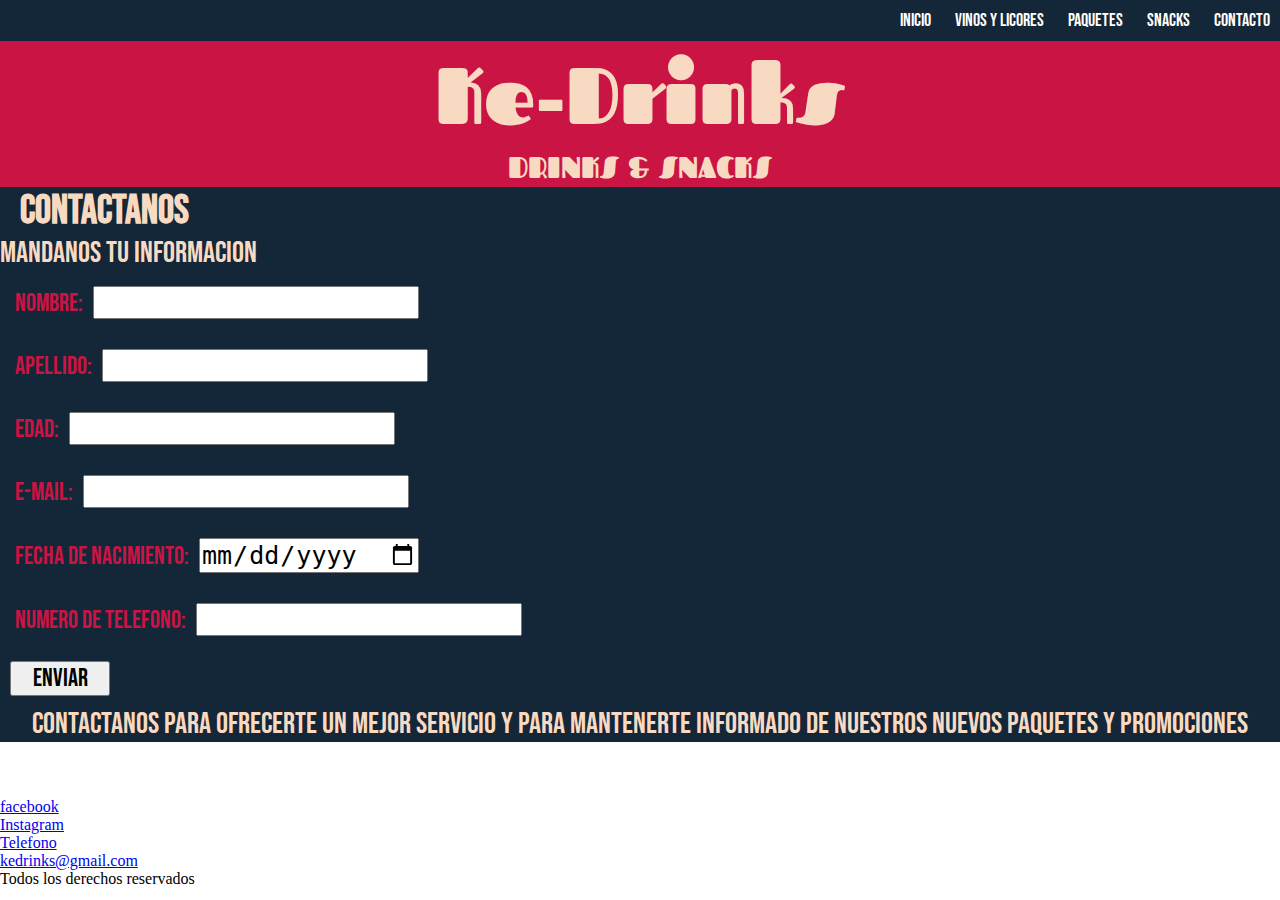
==== paginas/contacto.html @ fe3b15ed "primer commit" ====
<!DOCTYPE html>
<html lang="en">
<head>
    <meta charset="UTF-8">
    <meta http-equiv="X-UA-Compatible" content="IE=edge">
    <meta name="viewport" content="width=device-width, initial-scale=1.0">
    <link rel="stylesheet" href="../stilos.css">
    <link rel="preconnect" href="https://fonts.googleapis.com">
<link rel="preconnect" href="https://fonts.gstatic.com" crossorigin>
<link href="https://fonts.googleapis.com/css2?family=Fascinate&display=swap" rel="stylesheet">
<link rel="preconnect" href="https://fonts.googleapis.com">
<link rel="preconnect" href="https://fonts.gstatic.com" crossorigin>
<link href="https://fonts.googleapis.com/css2?family=Bebas+Neue&family=Fascinate&display=swap" rel="stylesheet">
    <title>Contacto</title>
</head>
<body>
    <header class="navegacion">
        <nav>
            <ul>
                <li class="navegacion__paginas"><a href="../index.html">Inicio</a></li>
                <li class="navegacion__paginas"><a href="./vinos-y-licores.html">Vinos y Licores</a></li>
                <li class="navegacion__paginas"><a href="./paquetes.html">Paquetes</a></li>
                <li class="navegacion__paginas"><a href="./snacks.html">Snacks</a></li>
                <li class="navegacion__paginas"><a href="#">Contacto</a></li>
            </ul>
        </nav>
    </header>
    <main class="contenido">
        <h1 class="titulo">Ke-Drinks</h1>
        <h3 class="subtitulo">DRINKS & SNACKS</h3>
        <section class="main__section">
            <h3 class="section__h3">Contactanos</h3>
            <form class="formulario" action="">
                <fieldset">
                    <legend class="legend">Mandanos tu informacion</legend>
                    <ul>
                        <li class="listaFormulario"><label class="label" for="Nombre">Nombre:</label><input class="input" type="name" name="nombre" id="Nombre"></li>
                        <li class="listaFormulario"><label class="label" for="apellido">apellido:</label><input class="input" type="text" name="apellido" id="apellido"></li>
                        <li class="listaFormulario"><label class="label" for="edad">Edad:</label><input class="input" type="number" name="edad" id="edad" required></li>
                        <li class="listaFormulario"><label class="label" for="email">E-mail:</label><input class="input" type="email" name="email" id="email"></li>
                        <li class="listaFormulario"><label class="label" for="nacimiento">Fecha de Nacimiento:</label><input class="input" type="date" name=" fecha de nacimiento" id="nacimiento"></li>
                        <li class="listaFormulario"><label class="label" for="telefono">Numero de telefono:</label><input class="input" type="number" name="numero de telefono" id="telefono"></li>
                    </ul>
                </fieldset>
                <input class="enviar" type="submit" value="ENVIAR">
            </form>
            <p class="section__p">Contactanos para ofrecerte un mejor servicio y para mantenerte informado de nuestros nuevos paquetes y promociones</p>
        </section>
    </main>
    <footer class="footer">
        <h3 class="contactanos">Contactanos y siguenos</h3>
        <ul>
            <li class="footer__lista"><a href="#" target="_blank">facebook</a></li>
            <li class="footer__lista"><a href="#" target="_blank">Instagram</a></li>
            <li class="footer__lista"><a href="#" target="_blank">Telefono</a></li>
            <li class="footer__lista"><a href="#" target="_blank">kedrinks@gmail.com</a></li>
            <li class="footer__lista">Todos los derechos reservados</li>
        </ul>
    </footer>
</body>
</html>
---- stilos.css ----
*{
    margin: 0;
    padding: 0;
}
.navegacion{
    background-color: #142738;
}
header nav ul li a{
    text-decoration: none;
    color: white;
    font-family: 'Bebas Neue', cursive;
}
header nav{
    text-align: right;
}
.navegacion__paginas{
    display: inline-block;
    padding: 10px;
    font-size: 18px;
}
.contenido{
    background-color: #ca1444;
}
.titulo{
    font-family:'Fascinate', cursive;
    font-size: 80px;
    text-align: center;
    color: #f8dac2;
}
.subtitulo{
    font-family:'Fascinate', cursive;
    font-size: 30px;
    text-align: center;
    color: #f8dac2;
}
.main__section{
    background-color: #142738;
}
.imagenPortada{
    width:100%;
    grid-column: 1/3;
}
.quienesSomos__h2{
    font-family: 'Bebas Neue', cursive;
    color: white;
    font-size: 60px;
    margin: 40px;
    grid-column: 1/3;
}
.quienesSomos{
    font-family: 'Bebas Neue', cursive;
    color: #f8dac2;
    font-size: 35px;
    grid-column: 1/3;
}
.iframe{
    padding: 25px;
}
.main__section__promociones{
    background-color: #142738;
    border: #ca1444 solid 50px;
}
.promociones{
    font-family: 'Bebas Neue', cursive;
    font-size: 60px;
    color: #f8dac2;
    text-align: center;
}
.imagen__promociones{
    width: 600px;
    height: 400px;
    padding: 50px;
    margin-left: 20px;
}
.main__section__promociones__h3{
    font-family: 'Bebas Neue', cursive;
    color: #f8dac2;
    font-size: 40px;
    text-align: center;
    padding-bottom: 40px;
}
.contactanos{
    text-align: justify;
    padding-left: 30px;
    padding-top: 20px;
    color: white;
    font-family: 'Bebas Neue', cursive;
    font-size: 30px;
}
.main__h3{
    font-family: 'Bebas Neue', cursive;
    background-color: #142738;
    color: white;
    font-size: 55px;
    padding-left: 20px;
    padding-top: 25px;
}
.main__h4{
    font-family: 'Bebas Neue', cursive;
    background-color: #142738;
    color: white;
    font-size: 30px;
    padding-left: 20px;
}.main__section__h3{
    font-family: 'Bebas Neue', cursive;
    font-size: 35px;
    color: #f8dac2;
    padding-top: 25px;
    grid-column: 1/5;
}
.main__section__p{
    font-family: 'Bebas Neue', cursive;
    color: #ca1444;
    font-size: 30px;
    grid-column: 1/5;
    padding: 15px;

}
.img__vinosYlicores{
    width: 225px;
    height: 225px;
}
.paquetes{
    display: inline;
    font-size: 30px;
    color: white;
    font-family: 'Bebas Neue', cursive;
    padding: 200px;
}
.paquetesImagenes{
    width: 300px;
    height: 300px;
    padding: 30px 100px;
    background-color: #ca1444;
}
.promocionesImagenes{
    width: 300px;
    height: 300px;
    margin: 10px 40px;
}
.paquetes__promociones{
    display: inline-block;
    color: white;
    font-family: 'Bebas Neue', cursive;
    font-size: 30px;
    margin:10px 100px;
}
.paquetesDomicilio{
    font-family: 'Bebas Neue', cursive;
    color:#f8dac2;
    font-size: 40px;
    padding-left: 20px;
}
.promocionDia{
    font-family: 'Bebas Neue', cursive;
    color:#f8dac2;
    font-size: 40px;
    padding-left: 20px;
}
.section__h3{
    font-family: 'Bebas Neue', cursive;
    color:#f8dac2;
    font-size: 40px;
    padding-left: 20px;
}
.snacks{
    display: inline-block;
    color: white;
    font-family: 'Bebas Neue', cursive;
    font-size: 30px;
    margin:10px 130px;
}
.snacks__{
    display: inline-block;
    color: white;
    font-family: 'Bebas Neue', cursive;
    font-size: 30px;
    margin:10px 100px;
}
.snacks__imagenes{
    width: 300px;
    height: 300px;
    margin: 10px 40px;
}
.formulario{
    background-color: #142738;
}
.legend{
    font-size: 30px;
    font-family: 'Bebas Neue', cursive;
    color: #f8dac2;
}
.listaFormulario{
    color: #ca1444;
    font-family: 'Bebas Neue', cursive;
    font-size: 25px;
    padding: 15px;
}
.label{
    padding-right: 10px;
}
.input{
    font-size: 25px;
}
.enviar{
    font-family: 'Bebas Neue', cursive;
    margin: 10px;
    font-size: 25px;
    width: 100px;
}
.section__p{
    font-family: 'Bebas Neue', cursive;
    font-size: 30px;
    color: #f8dac2;
    text-align: center;
}
.grid__container{
    display: grid;
    grid-template-columns: repeat(5, 1fr);
    grid-template-rows: 1fr 1fr;
    gap: 10px;
    font-family: 'Bebas Neue', cursive;
    background-color: #ca1444;
}
.grid__container h3{
    grid-column: 1/6;
    font-size: 40px;
    color: white;
    margin-left: 10px;
}
.grid__container a{
    font-size: 20px;
    text-decoration: none;
    color: white;
    margin-left: 10px;
}
.grid__container p{
    font-size: 20px;
    text-decoration: none;
    color: white;
}
.gridVinosLicores{
    display: grid;
    grid-template-columns: repeat(4, 1fr);
    grid-template-rows: auto auto auto;
    justify-items: center;
}
@media screen and (max-width:768px){
    .gridVinosLicores{
        grid-template-columns: repeat(2, 1fr);
        grid-template-rows: auto auto auto auto;
        justify-items: center;
        gap: 10px;
    }
    .main__section__h3{
        grid-column: 1/3;
    }
    .main__section__p{
        grid-column: 1/3;
    }
}
@media screen and (max-width:480px){
    .gridVinosLicores{
        grid-template-columns: repeat(2, 1fr);
        grid-template-rows: auto auto auto auto;
        justify-items: center;
        gap: 10px;
    }
    .main__section__h3{
        grid-column: 1/3;
    }
    .main__section__p{
        grid-column: 1/3;
    }.img__vinosYlicores{
        grid-column: 1/3;
    }
}
.ubicanos{
    font-family: 'Bebas Neue', cursive;
    color: white;
    grid-column: 1/3;
    font-size: 60px;
}
.gridPrincipal{
    display: grid;
    grid-template-columns: 1fr 1fr;
    grid-template-rows: repeat(5, auto);
    justify-items: center;
    gap: 10px;
}
@media screen and (max-width:480px){
    .gridPrincipal{
        grid-template-columns: 1fr;
        grid-template-rows: repeat(6, auto);
        justify-items: center;
        gap: 10px;
    }
    .iframe{
        grid-column: 1/3;
        width: 100%;
    }
}
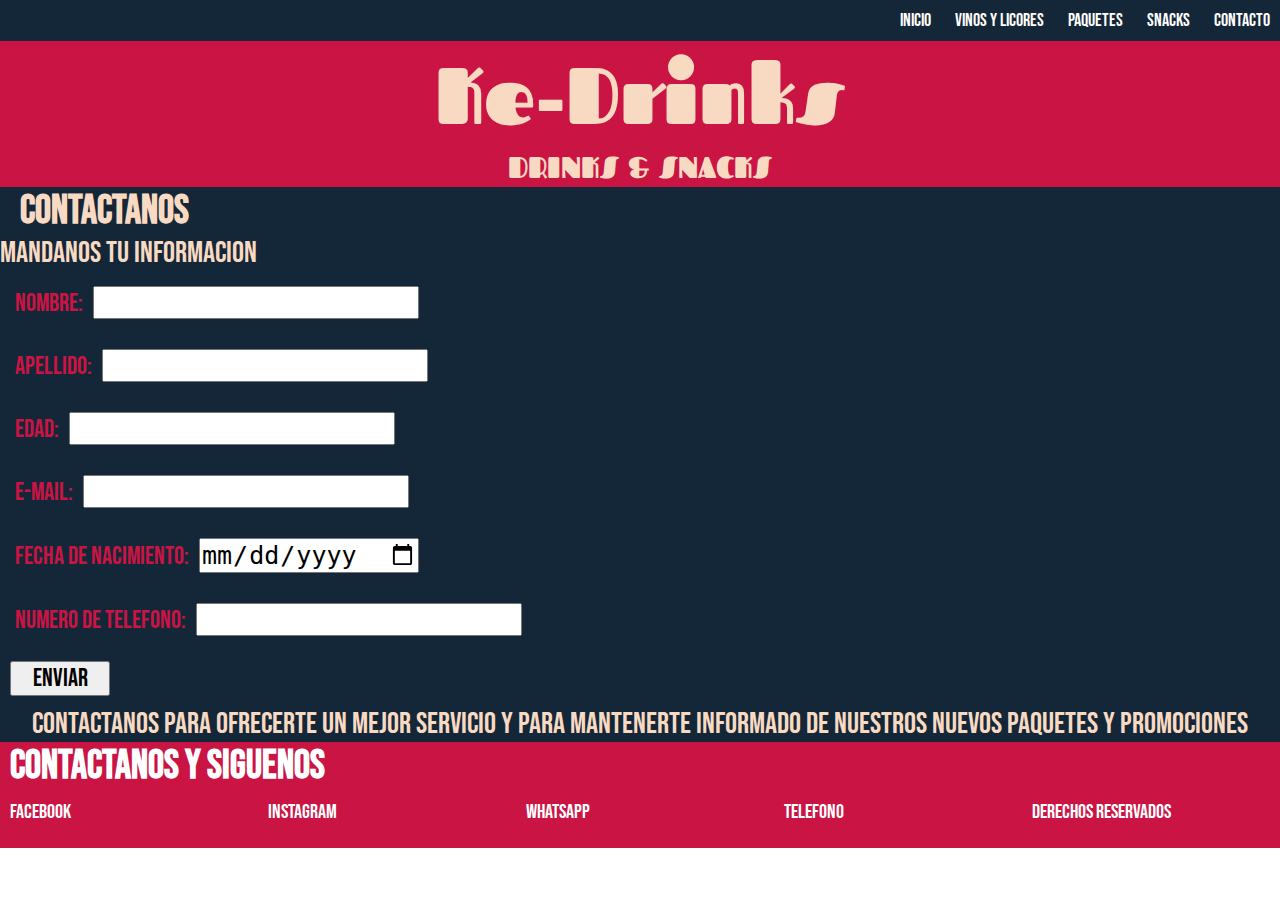
==== commit 33130a14: "tuki" ====
--- a/paginas/contacto.html
+++ b/paginas/contacto.html
@@ -47,15 +47,13 @@
             <p class="section__p">Contactanos para ofrecerte un mejor servicio y para mantenerte informado de nuestros nuevos paquetes y promociones</p>
         </section>
     </main>
-    <footer class="footer">
-        <h3 class="contactanos">Contactanos y siguenos</h3>
-        <ul>
-            <li class="footer__lista"><a href="#" target="_blank">facebook</a></li>
-            <li class="footer__lista"><a href="#" target="_blank">Instagram</a></li>
-            <li class="footer__lista"><a href="#" target="_blank">Telefono</a></li>
-            <li class="footer__lista"><a href="#" target="_blank">kedrinks@gmail.com</a></li>
-            <li class="footer__lista">Todos los derechos reservados</li>
-        </ul>
+    <footer class="grid__container">
+        <h3>Contactanos y siguenos</h3>
+        <a href="">Facebook</a>
+        <a href="">Instagram</a>
+        <a href="">Whatsapp</a>
+        <a href="">Telefono</a>
+        <p>Derechos reservados</p>
     </footer>
 </body>
 </html>--- a/stilos.css
+++ b/stilos.css
@@ -299,4 +299,84 @@
         grid-column: 1/3;
         width: 100%;
     }
-}+}
+    .leaf{
+        position:absolute ;
+        width:100%;
+        height:100%;
+        top:0;
+        left:0;
+    }
+    .leaf div{
+    position:absolute ;
+    display:block ;
+    }
+    .leaf div:nth-child(1){
+        left:20%; 
+        animation:fall 15s linear infinite ;
+        animation-delay:-2s;
+    
+    }
+    .leaf div:nth-child(2){
+        left:70%; 
+        animation:fall 15s linear infinite ;
+        animation-delay:-4s;
+    }
+    .leaf div:nth-child(3){
+        left:10%; 
+        animation:fall 20s linear infinite ;
+        animation-delay:-7s;
+        
+    }
+    .leaf div:nth-child(4){
+        left:50%; 
+       animation:fall 18s linear infinite ; 
+       animation-delay:-5s;
+    }
+    .leaf div:nth-child(5){
+        left:85%; 
+        animation:fall 14s linear infinite ;
+        animation-delay:-5s;
+    }
+    .leaf div:nth-child(6){
+        left:15%; 
+        animation:fall 16s linear infinite ;
+        animation-delay:-10s;
+    }
+    .leaf div:nth-child(7){
+        left:90%; 
+        animation:fall 15s linear infinite ;
+        animation-delay:-4s;
+    }
+    
+    @keyframes fall{
+        0%{
+            opacity:1;
+            top:-10%;
+            transform:translateX (20px) rotate(0deg);
+        }
+        20%{
+            opacity:0.8;
+            transform:translateX (-20px) rotate(45deg);
+        }
+        40%{
+    
+            transform:translateX (-20px) rotate(90deg);
+        }
+        60%{
+            
+           transform:translateX (-20px) rotate(135deg); 
+        }
+        80%{
+        
+            transform:translateX (-20px) rotate(180deg);
+        }
+        100%{
+            
+            top:110%;
+            transform:translateX (-20px) rotate(225deg);
+        }
+        }
+    .leaf1{
+        transform: rotateX(180deg);
+    }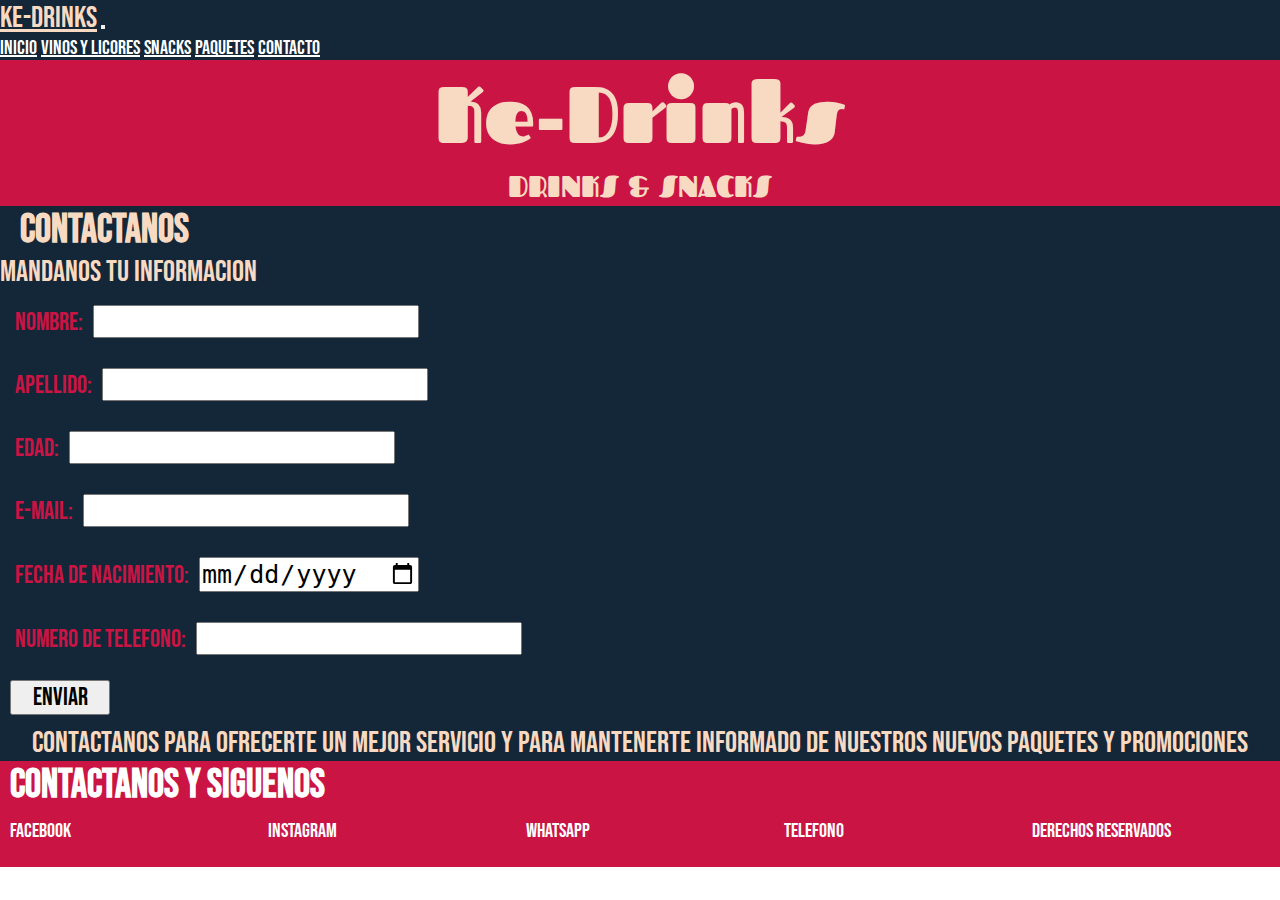
==== commit f4cf2371: "agregando navBar boostrap" ====
--- a/paginas/contacto.html
+++ b/paginas/contacto.html
@@ -4,26 +4,36 @@
     <meta charset="UTF-8">
     <meta http-equiv="X-UA-Compatible" content="IE=edge">
     <meta name="viewport" content="width=device-width, initial-scale=1.0">
+    <link href="https://cdn.jsdelivr.net/npm/bootstrap@5.2.0-beta1/dist/css/bootstrap.min.css" rel="stylesheet" integrity="sha384-0evHe/X+R7YkIZDRvuzKMRqM+OrBnVFBL6DOitfPri4tjfHxaWutUpFmBp4vmVor" crossorigin="anonymous">
     <link rel="stylesheet" href="../stilos.css">
     <link rel="preconnect" href="https://fonts.googleapis.com">
-<link rel="preconnect" href="https://fonts.gstatic.com" crossorigin>
-<link href="https://fonts.googleapis.com/css2?family=Fascinate&display=swap" rel="stylesheet">
-<link rel="preconnect" href="https://fonts.googleapis.com">
-<link rel="preconnect" href="https://fonts.gstatic.com" crossorigin>
-<link href="https://fonts.googleapis.com/css2?family=Bebas+Neue&family=Fascinate&display=swap" rel="stylesheet">
+    <link rel="preconnect" href="https://fonts.gstatic.com" crossorigin>
+    <link href="https://fonts.googleapis.com/css2?family=Fascinate&display=swap" rel="stylesheet">
+    <link rel="preconnect" href="https://fonts.googleapis.com">
+    <link rel="preconnect" href="https://fonts.gstatic.com" crossorigin>
+    <link href="https://fonts.googleapis.com/css2?family=Bebas+Neue&family=Fascinate&display=swap" rel="stylesheet">
     <title>Contacto</title>
 </head>
 <body>
-    <header class="navegacion">
-        <nav>
-            <ul>
-                <li class="navegacion__paginas"><a href="../index.html">Inicio</a></li>
-                <li class="navegacion__paginas"><a href="./vinos-y-licores.html">Vinos y Licores</a></li>
-                <li class="navegacion__paginas"><a href="./paquetes.html">Paquetes</a></li>
-                <li class="navegacion__paginas"><a href="./snacks.html">Snacks</a></li>
-                <li class="navegacion__paginas"><a href="#">Contacto</a></li>
-            </ul>
-        </nav>
+    <header>
+        <nav class="navbar navbar-expand-lg barraNav">
+            <div class="container-fluid">
+              <a class="navbar-brand" href="./index.html">Ke-Drinks</a>
+              <button class="navbar-toggler" type="button" data-bs-toggle="collapse" data-bs-target="#navbarNavAltMarkup" aria-controls="navbarNavAltMarkup" aria-expanded="false" aria-label="Toggle navigation">
+                <span class="navbar-toggler-icon"></span>
+              </button>
+              <div class="collapse navbar-collapse" id="navbarNavAltMarkup">
+                <div class="navbar-nav">
+                  <a class="nav-link active" aria-current="page" href="../index.html">Inicio</a>
+                  <a class="nav-link" href="./paginas/vinos-y-licores.html">Vinos y Licores</a>
+                  <a class="nav-link" href="./paginas/snacks.html">Snacks</a>
+                  <a class="nav-link" href="./paginas/paquetes.html">Paquetes</a>
+                  <a class="nav-link" href="#">Contacto</a>
+                </div>
+              </div>
+            </div>
+          </nav>
+    </header>
     </header>
     <main class="contenido">
         <h1 class="titulo">Ke-Drinks</h1>
@@ -55,5 +65,7 @@
         <a href="">Telefono</a>
         <p>Derechos reservados</p>
     </footer>
+    <script src="https://cdn.jsdelivr.net/npm/@popperjs/core@2.11.5/dist/umd/popper.min.js" integrity="sha384-Xe+8cL9oJa6tN/veChSP7q+mnSPaj5Bcu9mPX5F5xIGE0DVittaqT5lorf0EI7Vk" crossorigin="anonymous"></script>
+<script src="https://cdn.jsdelivr.net/npm/bootstrap@5.2.0-beta1/dist/js/bootstrap.min.js" integrity="sha384-kjU+l4N0Yf4ZOJErLsIcvOU2qSb74wXpOhqTvwVx3OElZRweTnQ6d31fXEoRD1Jy" crossorigin="anonymous"></script>
 </body>
 </html>--- a/stilos.css
+++ b/stilos.css
@@ -1,22 +1,6 @@
 *{
     margin: 0;
     padding: 0;
-}
-.navegacion{
-    background-color: #142738;
-}
-header nav ul li a{
-    text-decoration: none;
-    color: white;
-    font-family: 'Bebas Neue', cursive;
-}
-header nav{
-    text-align: right;
-}
-.navegacion__paginas{
-    display: inline-block;
-    padding: 10px;
-    font-size: 18px;
 }
 .contenido{
     background-color: #ca1444;
@@ -300,83 +284,16 @@
         width: 100%;
     }
 }
-    .leaf{
-        position:absolute ;
-        width:100%;
-        height:100%;
-        top:0;
-        left:0;
-    }
-    .leaf div{
-    position:absolute ;
-    display:block ;
-    }
-    .leaf div:nth-child(1){
-        left:20%; 
-        animation:fall 15s linear infinite ;
-        animation-delay:-2s;
-    
-    }
-    .leaf div:nth-child(2){
-        left:70%; 
-        animation:fall 15s linear infinite ;
-        animation-delay:-4s;
-    }
-    .leaf div:nth-child(3){
-        left:10%; 
-        animation:fall 20s linear infinite ;
-        animation-delay:-7s;
-        
-    }
-    .leaf div:nth-child(4){
-        left:50%; 
-       animation:fall 18s linear infinite ; 
-       animation-delay:-5s;
-    }
-    .leaf div:nth-child(5){
-        left:85%; 
-        animation:fall 14s linear infinite ;
-        animation-delay:-5s;
-    }
-    .leaf div:nth-child(6){
-        left:15%; 
-        animation:fall 16s linear infinite ;
-        animation-delay:-10s;
-    }
-    .leaf div:nth-child(7){
-        left:90%; 
-        animation:fall 15s linear infinite ;
-        animation-delay:-4s;
-    }
-    
-    @keyframes fall{
-        0%{
-            opacity:1;
-            top:-10%;
-            transform:translateX (20px) rotate(0deg);
-        }
-        20%{
-            opacity:0.8;
-            transform:translateX (-20px) rotate(45deg);
-        }
-        40%{
-    
-            transform:translateX (-20px) rotate(90deg);
-        }
-        60%{
-            
-           transform:translateX (-20px) rotate(135deg); 
-        }
-        80%{
-        
-            transform:translateX (-20px) rotate(180deg);
-        }
-        100%{
-            
-            top:110%;
-            transform:translateX (-20px) rotate(225deg);
-        }
-        }
-    .leaf1{
-        transform: rotateX(180deg);
+    .barraNav{
+        background-color: #142738;
+    }
+    .nav-link{
+        color: white;
+        font-family: 'Bebas Neue', cursive;
+        font-size: 20px;
+    }
+    .navbar-brand{
+        color:#f8dac2;
+        font-family: 'Bebas Neue', cursive;
+        font-size: 30px;
     }